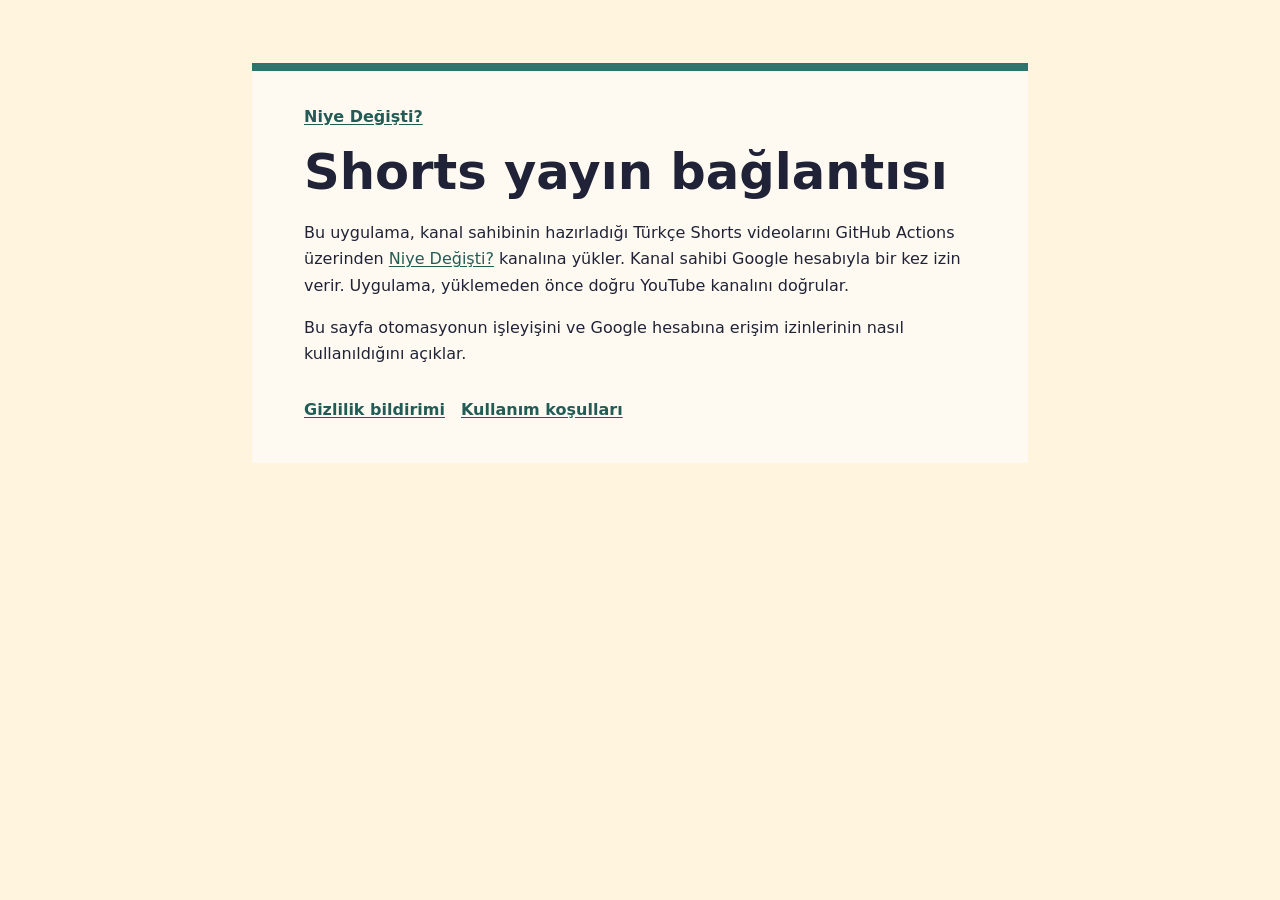
==== index.html @ 54ed1af2 "Publish documentation for the Shorts upload integration" ====
<!doctype html>
<html lang="tr"><head><meta charset="utf-8"><meta name="viewport" content="width=device-width,initial-scale=1"><title>Niye Değişti? · Yayın bağlantısı</title><link rel="stylesheet" href="site.css"></head>
<body><main><a class="brand" href="./">Niye Değişti?</a>
<h1>Shorts yayın bağlantısı</h1>
<p>Bu uygulama, kanal sahibinin hazırladığı Türkçe Shorts videolarını GitHub Actions üzerinden <a href="https://www.youtube.com/@niyedegisti">Niye Değişti?</a> kanalına yükler. Kanal sahibi Google hesabıyla bir kez izin verir. Uygulama, yüklemeden önce doğru YouTube kanalını doğrular.</p>
<p>Bu sayfa otomasyonun işleyişini ve Google hesabına erişim izinlerinin nasıl kullanıldığını açıklar.</p>
<nav aria-label="Uygulama bilgileri"><a href="gizlilik.html">Gizlilik bildirimi</a><a href="kosullar.html">Kullanım koşulları</a></nav>
</main></body></html>
---- site.css ----
:root {
  color-scheme: light;
  font-family: system-ui, sans-serif;
  color: #202337;
  background: #fff5df;
}

body {
  margin: 0;
}

main {
  margin: 7vh auto;
  max-width: 42rem;
  padding: 2.25rem clamp(1.25rem, 6vw, 3.25rem);
  background: #fffaf1;
  border-top: .5rem solid #2c756d;
}

.brand {
  display: inline-block;
  font-weight: 700;
  color: #235c56;
}

h1 {
  font-size: clamp(2rem, 5vw, 3.1rem);
  line-height: 1.12;
  margin-block: 1.2rem;
}

h2 {
  font-size: 1.25rem;
  margin-top: 1.75rem;
}

p {
  line-height: 1.65;
}

a {
  color: #235c56;
  text-underline-offset: .15em;
}

nav {
  display: flex;
  flex-wrap: wrap;
  gap: 1rem;
  margin-block: 2rem .5rem;
  font-weight: 650;
}
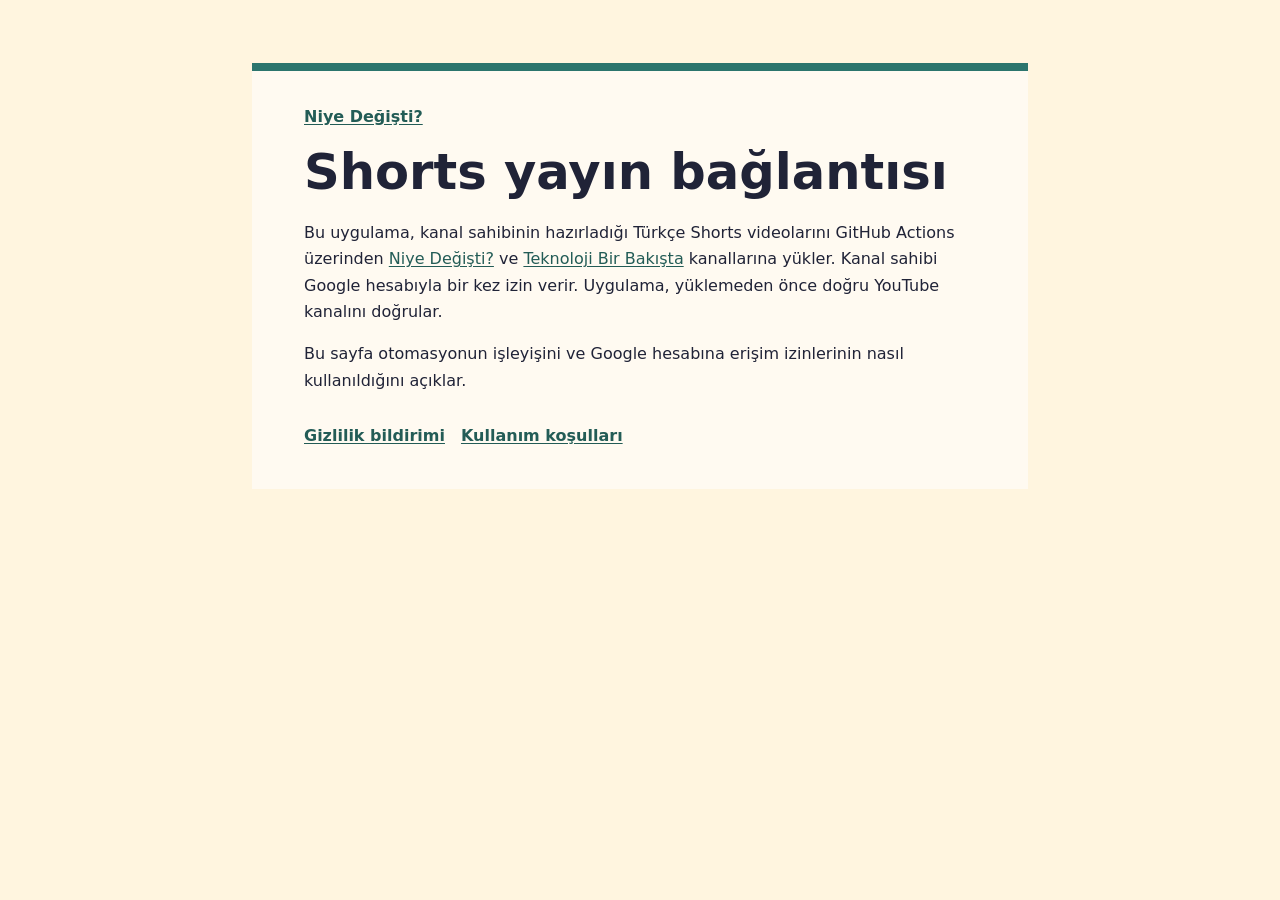
==== commit 4aaf30ed: "Document both owner-managed Shorts channels" ====
--- a/index.html
+++ b/index.html
@@ -1,8 +1,8 @@
 <!doctype html>
-<html lang="tr"><head><meta charset="utf-8"><meta name="viewport" content="width=device-width,initial-scale=1"><title>Niye Değişti? · Yayın bağlantısı</title><link rel="stylesheet" href="site.css"></head>
+<html lang="tr"><head><meta charset="utf-8"><meta name="viewport" content="width=device-width,initial-scale=1"><title>Türkçe Shorts · Yayın bağlantısı</title><link rel="stylesheet" href="site.css"></head>
 <body><main><a class="brand" href="./">Niye Değişti?</a>
 <h1>Shorts yayın bağlantısı</h1>
-<p>Bu uygulama, kanal sahibinin hazırladığı Türkçe Shorts videolarını GitHub Actions üzerinden <a href="https://www.youtube.com/@niyedegisti">Niye Değişti?</a> kanalına yükler. Kanal sahibi Google hesabıyla bir kez izin verir. Uygulama, yüklemeden önce doğru YouTube kanalını doğrular.</p>
+<p>Bu uygulama, kanal sahibinin hazırladığı Türkçe Shorts videolarını GitHub Actions üzerinden <a href="https://www.youtube.com/@niyedegisti">Niye Değişti?</a> ve <a href="https://www.youtube.com/@teknolojibirbakista">Teknoloji Bir Bakışta</a> kanallarına yükler. Kanal sahibi Google hesabıyla bir kez izin verir. Uygulama, yüklemeden önce doğru YouTube kanalını doğrular.</p>
 <p>Bu sayfa otomasyonun işleyişini ve Google hesabına erişim izinlerinin nasıl kullanıldığını açıklar.</p>
 <nav aria-label="Uygulama bilgileri"><a href="gizlilik.html">Gizlilik bildirimi</a><a href="kosullar.html">Kullanım koşulları</a></nav>
 </main></body></html>
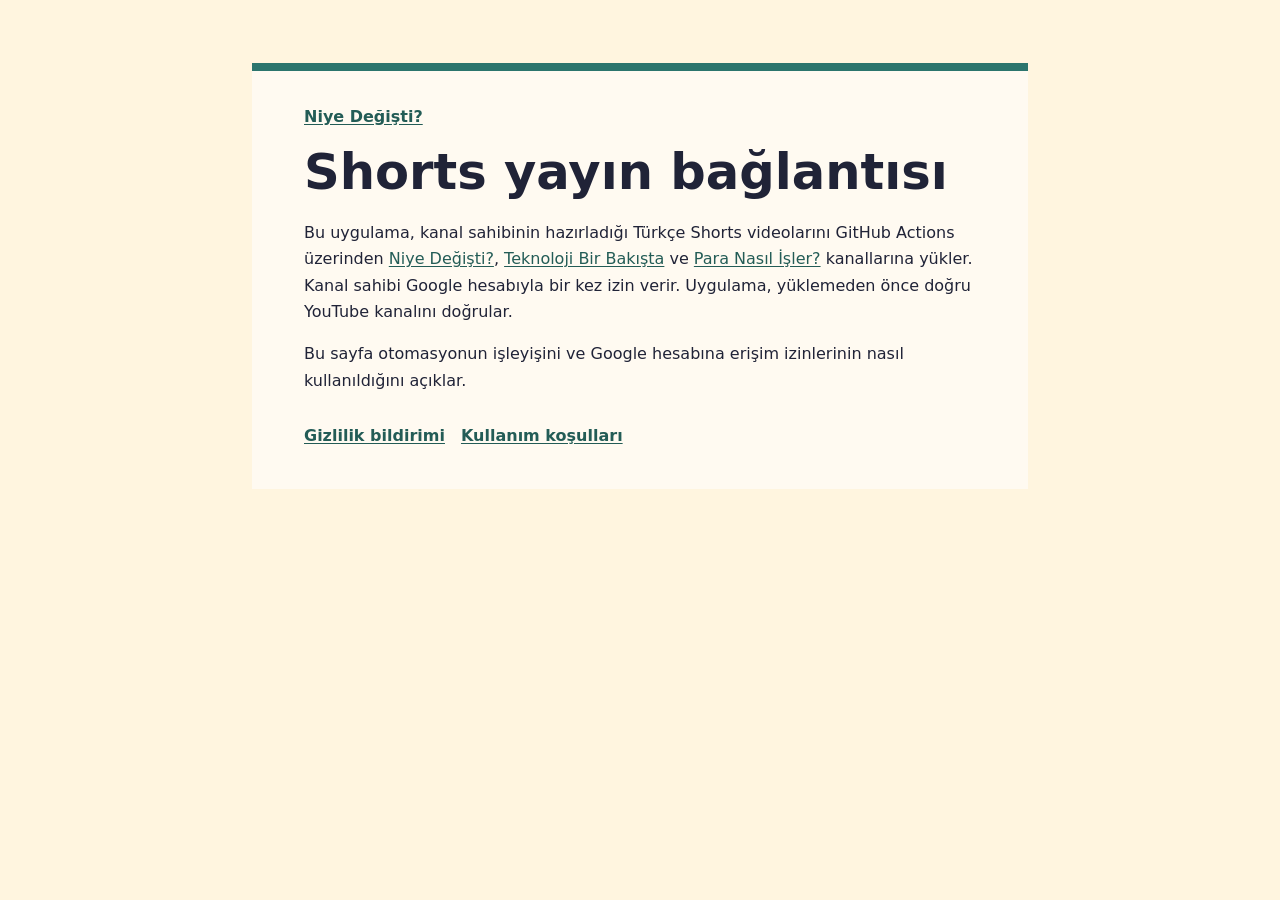
==== commit ea20b20d: "Document the owner-managed financial-literacy channel" ====
--- a/index.html
+++ b/index.html
@@ -2,7 +2,7 @@
 <html lang="tr"><head><meta charset="utf-8"><meta name="viewport" content="width=device-width,initial-scale=1"><title>Türkçe Shorts · Yayın bağlantısı</title><link rel="stylesheet" href="site.css"></head>
 <body><main><a class="brand" href="./">Niye Değişti?</a>
 <h1>Shorts yayın bağlantısı</h1>
-<p>Bu uygulama, kanal sahibinin hazırladığı Türkçe Shorts videolarını GitHub Actions üzerinden <a href="https://www.youtube.com/@niyedegisti">Niye Değişti?</a> ve <a href="https://www.youtube.com/@teknolojibirbakista">Teknoloji Bir Bakışta</a> kanallarına yükler. Kanal sahibi Google hesabıyla bir kez izin verir. Uygulama, yüklemeden önce doğru YouTube kanalını doğrular.</p>
+<p>Bu uygulama, kanal sahibinin hazırladığı Türkçe Shorts videolarını GitHub Actions üzerinden <a href="https://www.youtube.com/@niyedegisti">Niye Değişti?</a>, <a href="https://www.youtube.com/@teknolojibirbakista">Teknoloji Bir Bakışta</a> ve <a href="https://www.youtube.com/@paranasilisler">Para Nasıl İşler?</a> kanallarına yükler. Kanal sahibi Google hesabıyla bir kez izin verir. Uygulama, yüklemeden önce doğru YouTube kanalını doğrular.</p>
 <p>Bu sayfa otomasyonun işleyişini ve Google hesabına erişim izinlerinin nasıl kullanıldığını açıklar.</p>
 <nav aria-label="Uygulama bilgileri"><a href="gizlilik.html">Gizlilik bildirimi</a><a href="kosullar.html">Kullanım koşulları</a></nav>
 </main></body></html>
